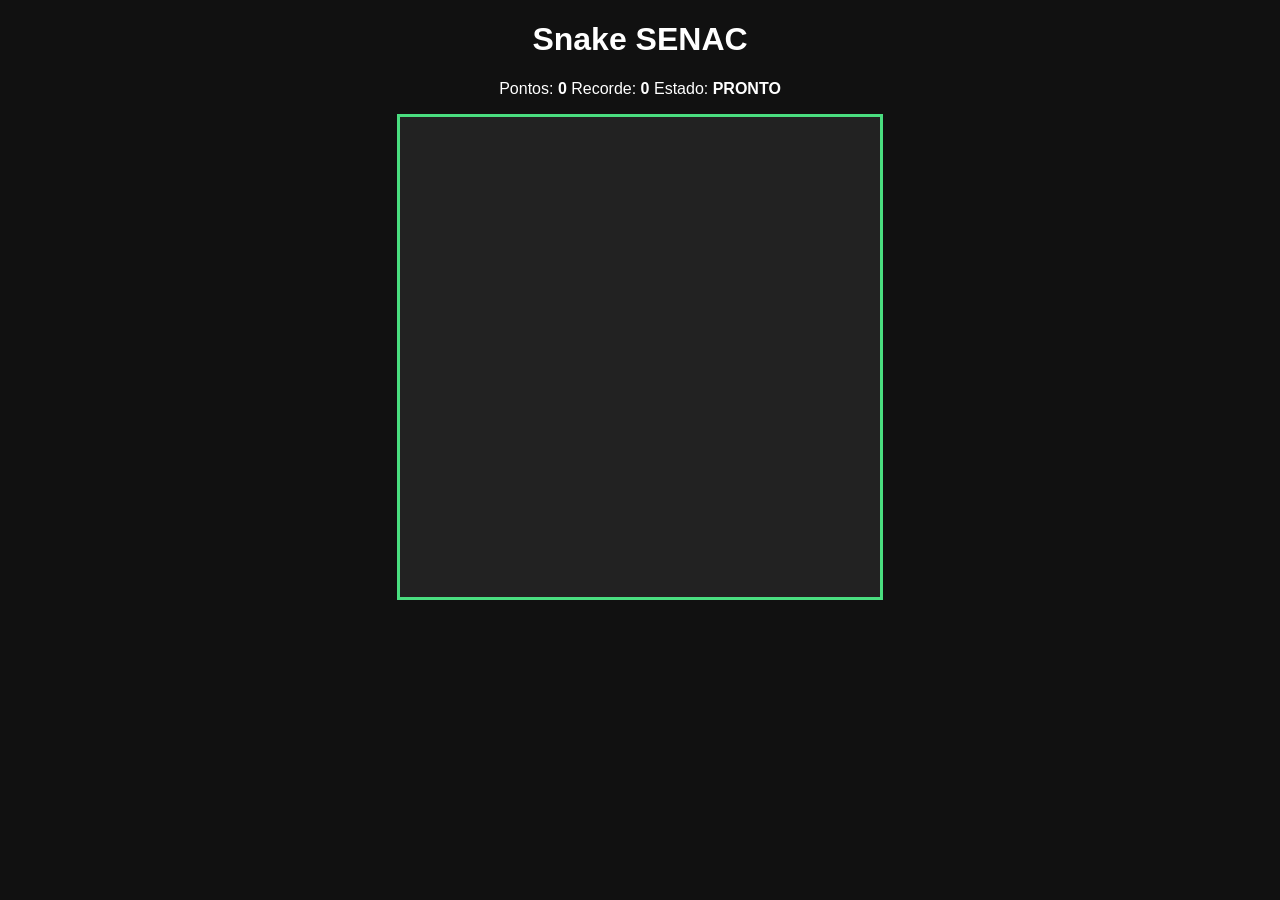
==== snake/index.html @ d435fe6e "." ====
<!DOCTYPE html>
<html lang="pt-BR">
<head>
    <meta charset="UTF-8">
    <meta name="viewport" content="width=device-width, initial-scale=1.0">
    <link rel="stylesheet" href="style.css">
    <title>Snake SENAC</title>
</head>
<body>
    <h1>Snake SENAC</h1>

    <div class="HUD">
        <span>Pontos: <strong id="score">0</strong></span>
        <span>Recorde: <strong id="snake-best">0</strong></span>
        <span>Estado: <strong id="state">PRONTO</strong></span>
    </div>
    <canvas id="game" width="480" height="480">
    </canvas>
    <script src="script.js"></script>
</body>
</html>
---- snake/style.css ----
body {
    margin: 0;
    background-color: #111;
    color: #fff;
    font-family: 'Segoe UI', Tahoma, Geneva, Verdana, sans-serif;
    text-align: center;
}

canvas {
    background-color: #222;
    border: 3px solid #4ade80;
    margin-top: 16px;
}
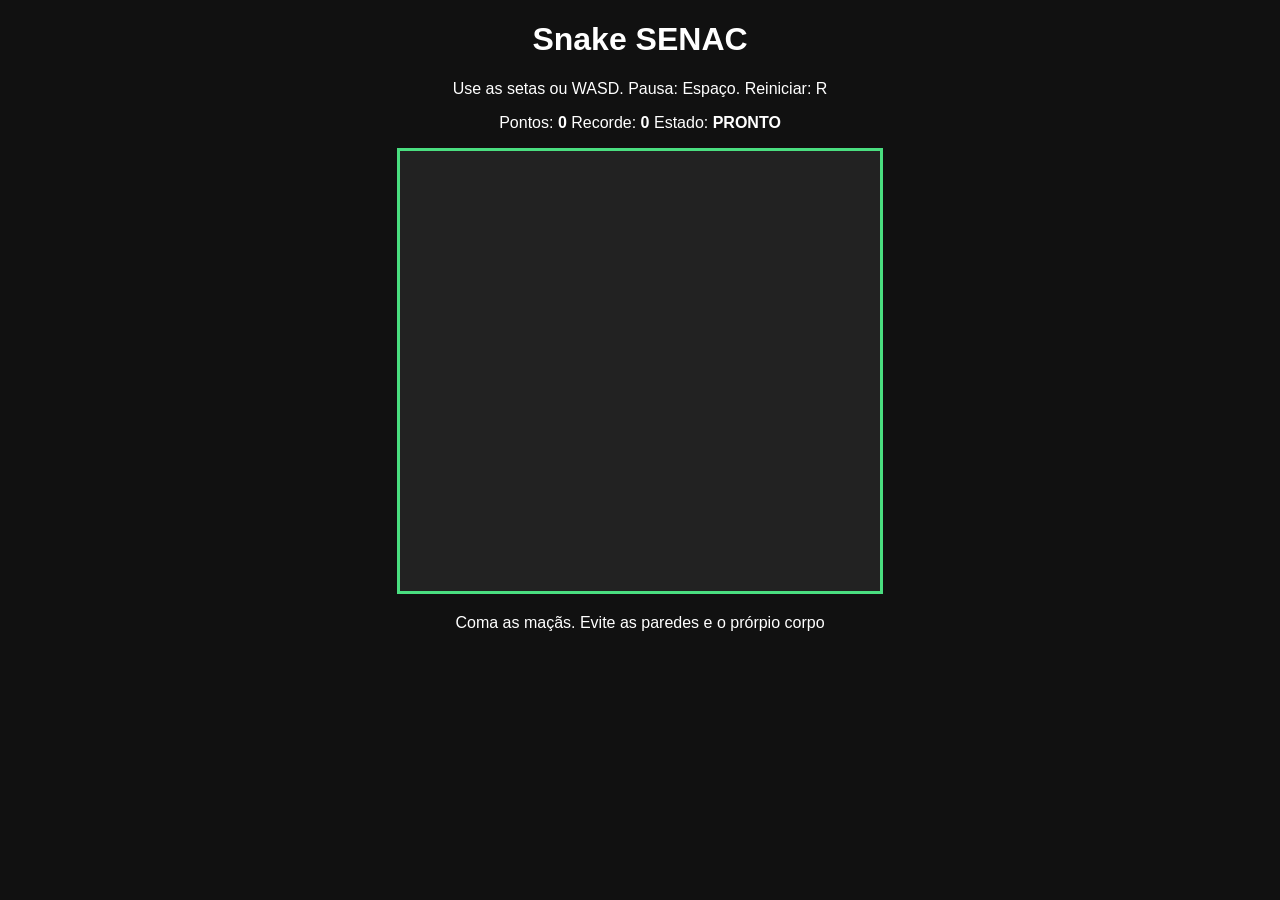
==== commit 95748e12: "." ====
--- a/snake/index.html
+++ b/snake/index.html
@@ -8,14 +8,16 @@
 </head>
 <body>
     <h1>Snake SENAC</h1>
+    <p>Use as setas ou WASD. Pausa: Espaço. Reiniciar: R</p>
 
     <div class="HUD">
         <span>Pontos: <strong id="score">0</strong></span>
         <span>Recorde: <strong id="snake-best">0</strong></span>
         <span>Estado: <strong id="state">PRONTO</strong></span>
     </div>
-    <canvas id="game" width="480" height="480">
+    <canvas id="game" width="480" height="440" aria-label="Área do jogo da cobra">
     </canvas>
+    <p class="hint">Coma as maçãs. Evite as paredes e o prórpio corpo</p>
     <script src="script.js"></script>
 </body>
 </html>
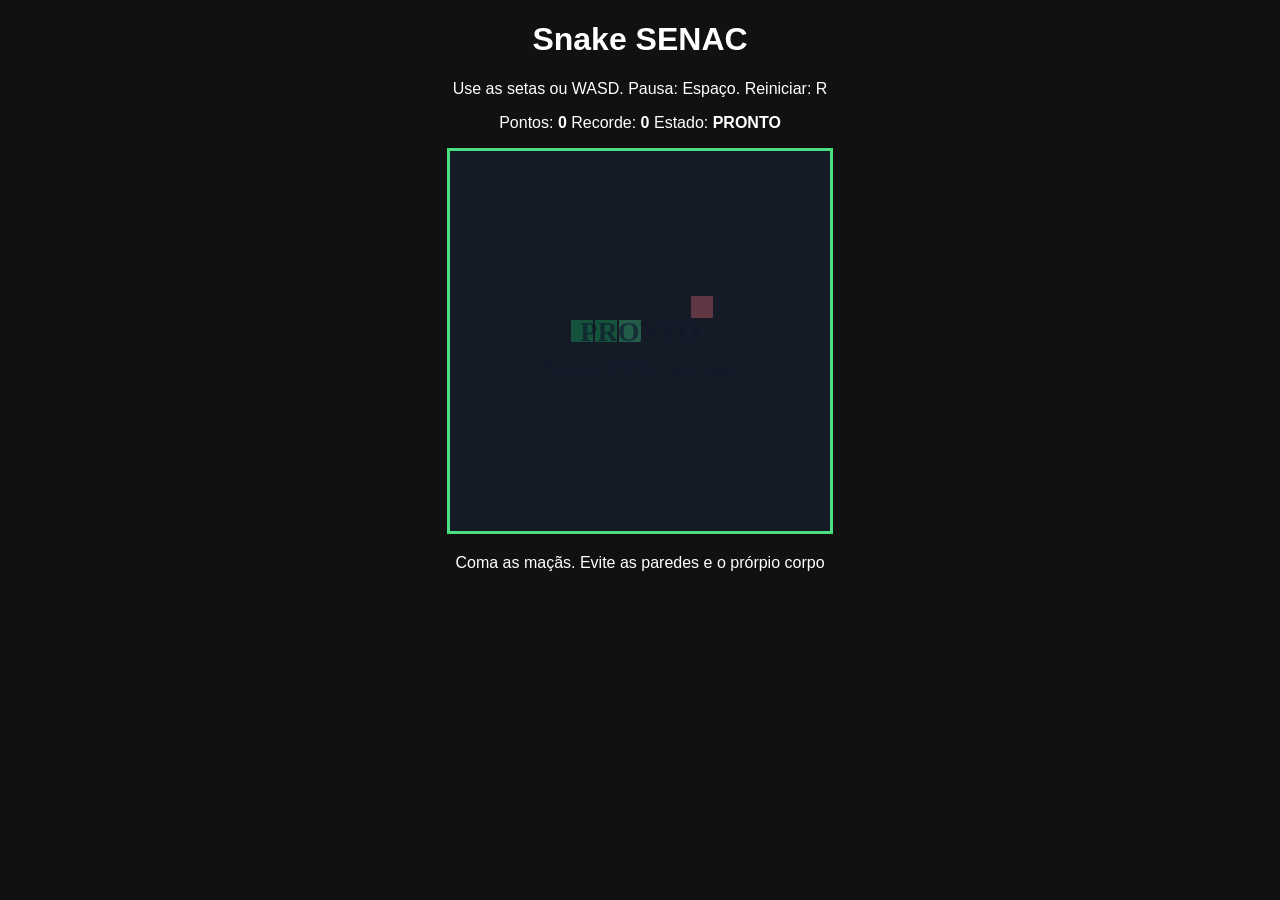
==== commit 357727ab: "." ====
--- a/snake/index.html
+++ b/snake/index.html
@@ -15,7 +15,7 @@
         <span>Recorde: <strong id="snake-best">0</strong></span>
         <span>Estado: <strong id="state">PRONTO</strong></span>
     </div>
-    <canvas id="game" width="480" height="440" aria-label="Área do jogo da cobra">
+    <canvas id="game" width="380" height="380" aria-label="Área do jogo da cobra">
     </canvas>
     <p class="hint">Coma as maçãs. Evite as paredes e o prórpio corpo</p>
     <script src="script.js"></script>
